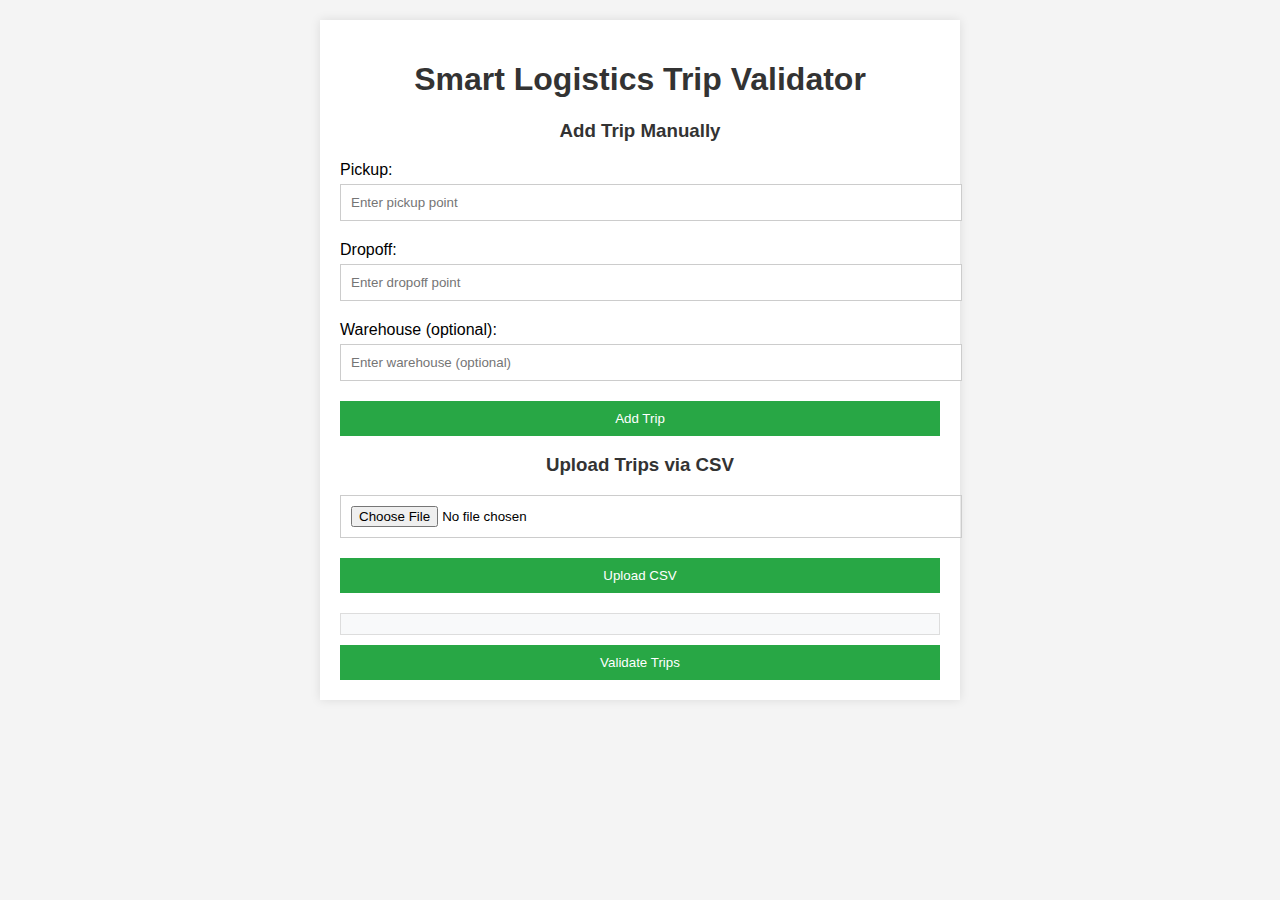
==== index.html @ d1b1b774 "Project trip validator is published" ====
<!DOCTYPE html>
<html lang="en">
<head>
    <meta charset="UTF-8">
    <meta name="viewport" content="width=device-width, initial-scale=1.0">
    <title>Smart Logistics Trip Validator</title>
    <link rel="stylesheet" href="/style.css">
</head>
<body>
    <div class="container">
        <h1>Smart Logistics Trip Validator</h1>
        
        <!-- Form to add trips -->
        <div class="form">
            <h3>Add Trip Manually</h3>
            <label>Pickup:</label>
            <input type="text" id="pickup" placeholder="Enter pickup point">
            <label>Dropoff:</label>
            <input type="text" id="dropoff" placeholder="Enter dropoff point">
            <label>Warehouse (optional):</label>
            <input type="text" id="warehouse" placeholder="Enter warehouse (optional)">
            <button id="addTrip">Add Trip</button>
        </div>

        <!-- File upload section -->
        <div class="upload">
            <h3>Upload Trips via CSV</h3>
            <input type="file" id="csvFile" accept=".csv">
            <button id="uploadCSV">Upload CSV</button>
        </div>

        <!-- Validation result display -->
        <div id="result"></div>

        <!-- Button to validate trips -->
        <button id="validateTrips">Validate Trips</button>
    </div>

    <script type="module" src="/app.js"></script>
</body>
</html>
---- style.css ----
body {
    font-family: Arial, sans-serif;
    background-color: #f4f4f4;
    margin: 0;
    padding: 20px;
}

.container {
    max-width: 600px;
    margin: auto;
    background: white;
    padding: 20px;
    box-shadow: 0 0 10px rgba(0, 0, 0, 0.1);
}

h1, h3 {
    text-align: center;
    color: #333;
}

label {
    display: block;
    margin: 10px 0 5px;
}

input {
    width: 100%;
    padding: 10px;
    margin-bottom: 10px;
    border: 1px solid #ccc;
}

button {
    width: 100%;
    padding: 10px;
    background-color: #28a745;
    color: white;
    border: none;
    cursor: pointer;
    margin-top: 10px;
}

button:hover {
    background-color: #218838;
}

#result {
    margin-top: 20px;
    padding: 10px;
    background-color: #f8f9fa;
    border: 1px solid #ddd;
}
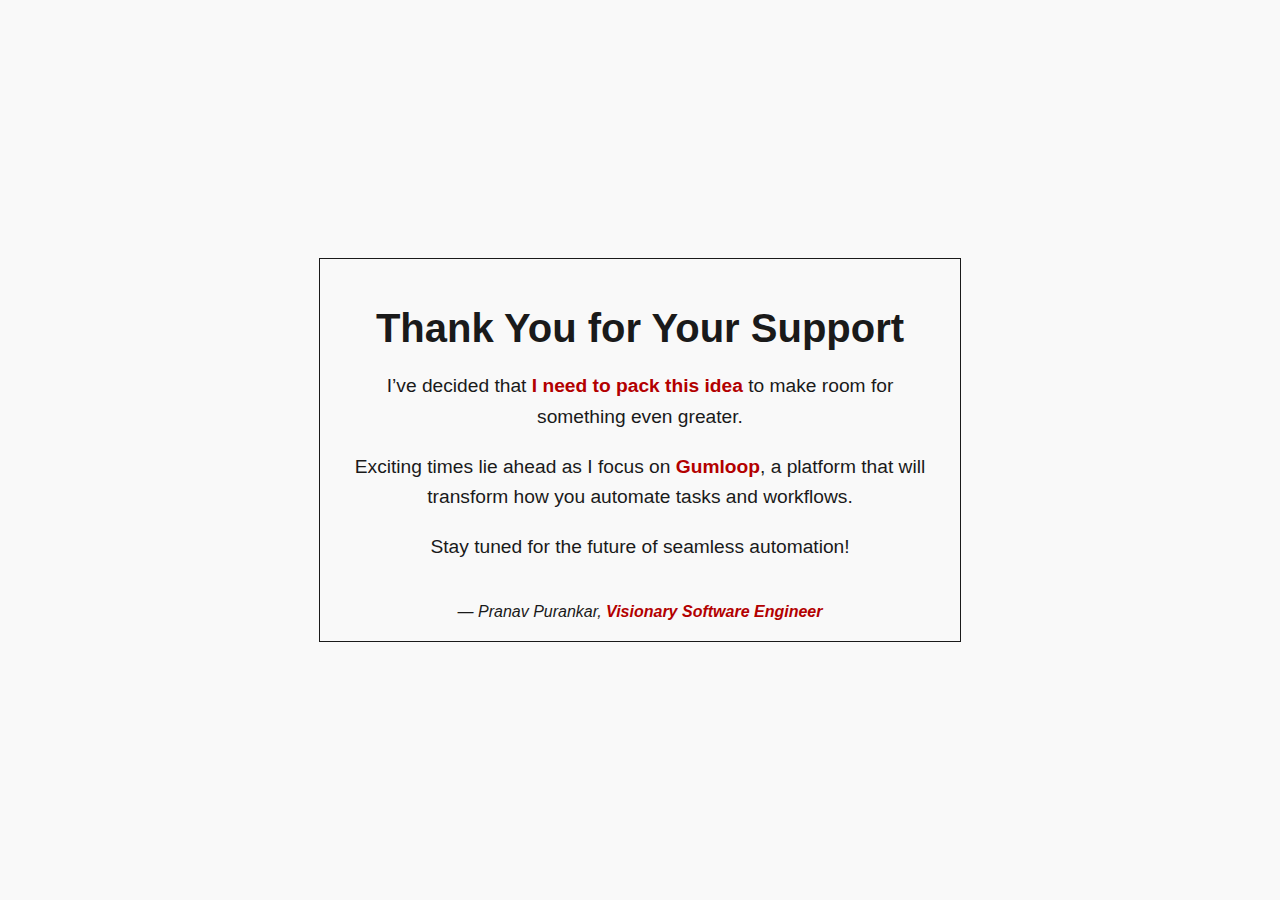
==== commit a7e8bb78: "Update index.html" ====
--- a/index.html
+++ b/index.html
@@ -1,41 +1,68 @@
 <!DOCTYPE html>
 <html lang="en">
 <head>
-    <meta charset="UTF-8">
-    <meta name="viewport" content="width=device-width, initial-scale=1.0">
-    <title>Smart Logistics Trip Validator</title>
-    <link rel="stylesheet" href="/style.css">
+  <meta charset="UTF-8">
+  <meta name="viewport" content="width=device-width, initial-scale=1.0">
+  <title>Farewell to Loomport</title>
+  <style>
+    body {
+      margin: 0;
+      padding: 0;
+      background-color: #f9f9f9; /* Offwhite */
+      color: #1a1a1a; /* Black */
+      font-family: 'Arial', sans-serif;
+      display: flex;
+      justify-content: center;
+      align-items: center;
+      height: 100vh;
+      text-align: center;
+    }
+
+    .container {
+      max-width: 600px;
+      padding: 20px;
+      border: 1px solid #1a1a1a;
+      background-color: #f9f9f9;
+    }
+
+    h1 {
+      font-size: 2.5rem;
+      margin-bottom: 20px;
+      color: #1a1a1a;
+    }
+
+    p {
+      font-size: 1.2rem;
+      margin-bottom: 15px;
+      line-height: 1.6;
+    }
+
+    .highlight {
+      color: #b30000; /* Dark Red */
+      font-weight: bold;
+    }
+
+    .signature {
+      margin-top: 40px;
+      font-size: 1rem;
+      font-style: italic;
+    }
+
+    .signature span {
+      font-weight: bold;
+      color: #b30000; /* Dark Red */
+    }
+  </style>
 </head>
 <body>
-    <div class="container">
-        <h1>Smart Logistics Trip Validator</h1>
-        
-        <!-- Form to add trips -->
-        <div class="form">
-            <h3>Add Trip Manually</h3>
-            <label>Pickup:</label>
-            <input type="text" id="pickup" placeholder="Enter pickup point">
-            <label>Dropoff:</label>
-            <input type="text" id="dropoff" placeholder="Enter dropoff point">
-            <label>Warehouse (optional):</label>
-            <input type="text" id="warehouse" placeholder="Enter warehouse (optional)">
-            <button id="addTrip">Add Trip</button>
-        </div>
-
-        <!-- File upload section -->
-        <div class="upload">
-            <h3>Upload Trips via CSV</h3>
-            <input type="file" id="csvFile" accept=".csv">
-            <button id="uploadCSV">Upload CSV</button>
-        </div>
-
-        <!-- Validation result display -->
-        <div id="result"></div>
-
-        <!-- Button to validate trips -->
-        <button id="validateTrips">Validate Trips</button>
+  <div class="container">
+    <h1>Thank You for Your Support</h1>
+    <p>I’ve decided that <span class="highlight">I need to pack this idea</span> to make room for something even greater.</p>
+    <p>Exciting times lie ahead as I focus on <span class="highlight">Gumloop</span>, a platform that will transform how you automate tasks and workflows.</p>
+    <p>Stay tuned for the future of seamless automation!</p>
+    <div class="signature">
+      — Pranav Purankar, <span>Visionary Software Engineer</span>
     </div>
-
-    <script type="module" src="/app.js"></script>
+  </div>
 </body>
 </html>
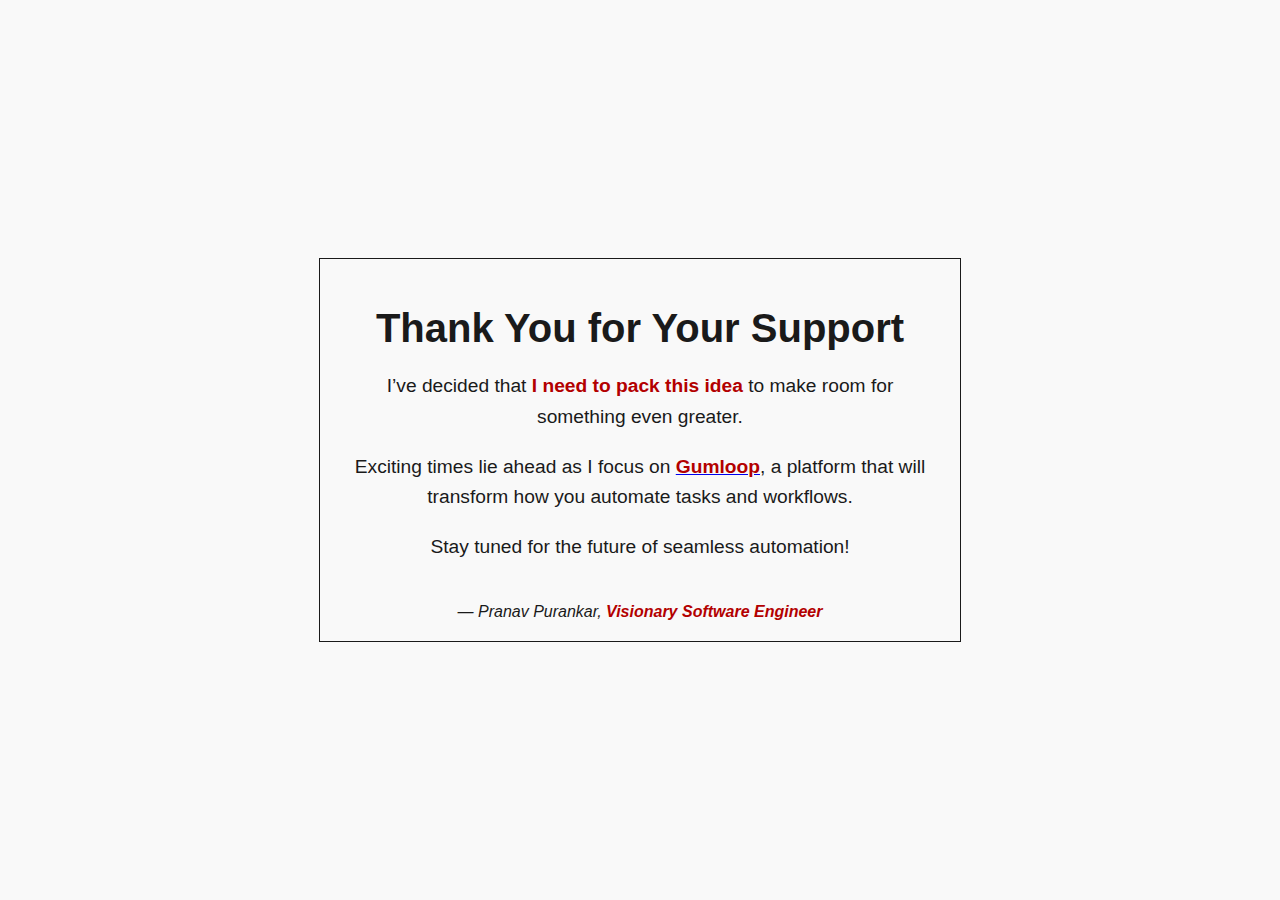
==== commit 28df38dd: "Update index.html" ====
--- a/index.html
+++ b/index.html
@@ -58,7 +58,7 @@
   <div class="container">
     <h1>Thank You for Your Support</h1>
     <p>I’ve decided that <span class="highlight">I need to pack this idea</span> to make room for something even greater.</p>
-    <p>Exciting times lie ahead as I focus on <span class="highlight">Gumloop</span>, a platform that will transform how you automate tasks and workflows.</p>
+    <p>Exciting times lie ahead as I focus on <a href="https://www.gumloop.com/"><span class="highlight">Gumloop</span></a>, a platform that will transform how you automate tasks and workflows.</p>
     <p>Stay tuned for the future of seamless automation!</p>
     <div class="signature">
       — Pranav Purankar, <span>Visionary Software Engineer</span>
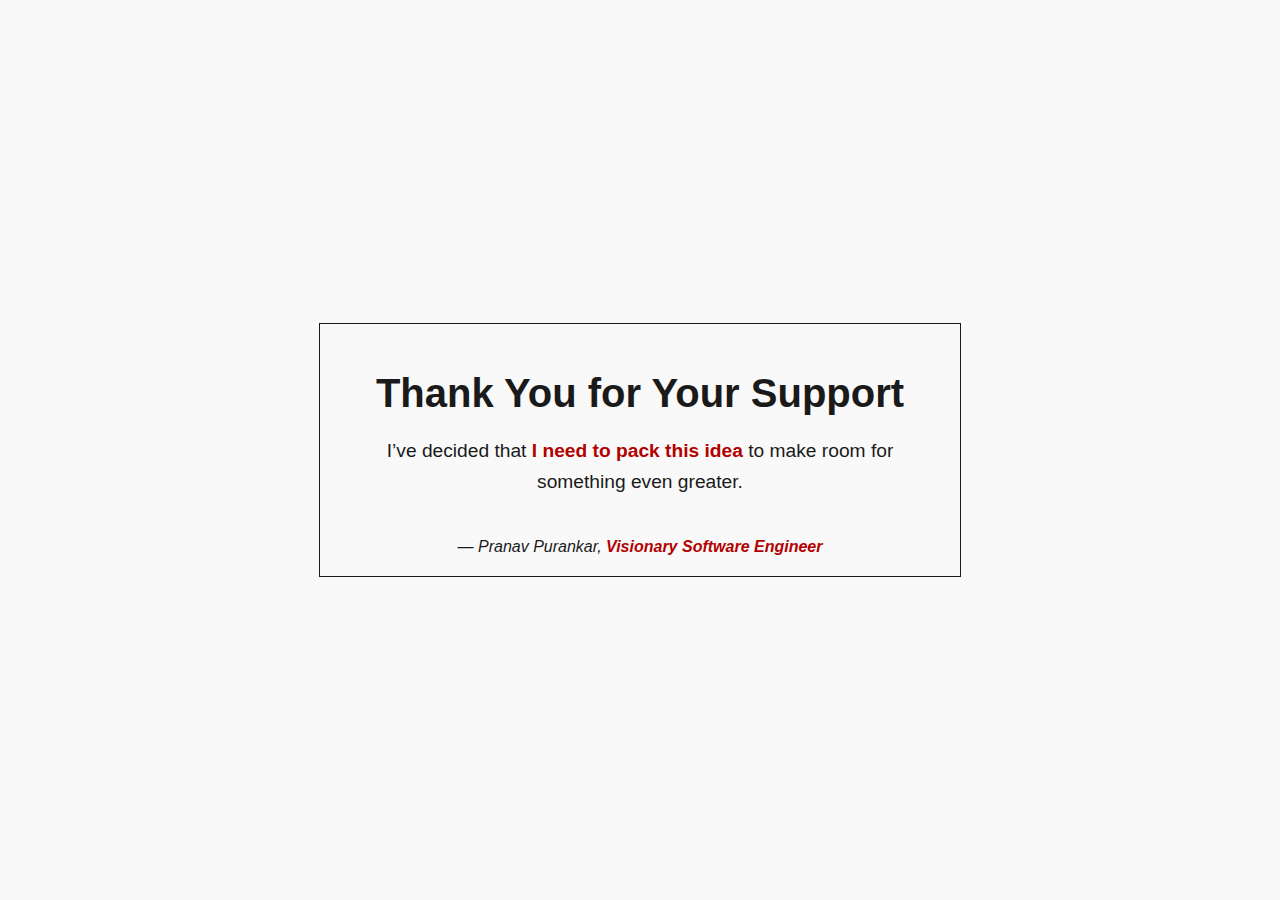
==== commit 1adc783c: "Update index.html" ====
--- a/index.html
+++ b/index.html
@@ -58,8 +58,6 @@
   <div class="container">
     <h1>Thank You for Your Support</h1>
     <p>I’ve decided that <span class="highlight">I need to pack this idea</span> to make room for something even greater.</p>
-    <p>Exciting times lie ahead as I focus on <a href="https://www.gumloop.com/"><span class="highlight">Gumloop</span></a>, a platform that will transform how you automate tasks and workflows.</p>
-    <p>Stay tuned for the future of seamless automation!</p>
     <div class="signature">
       — Pranav Purankar, <span>Visionary Software Engineer</span>
     </div>
